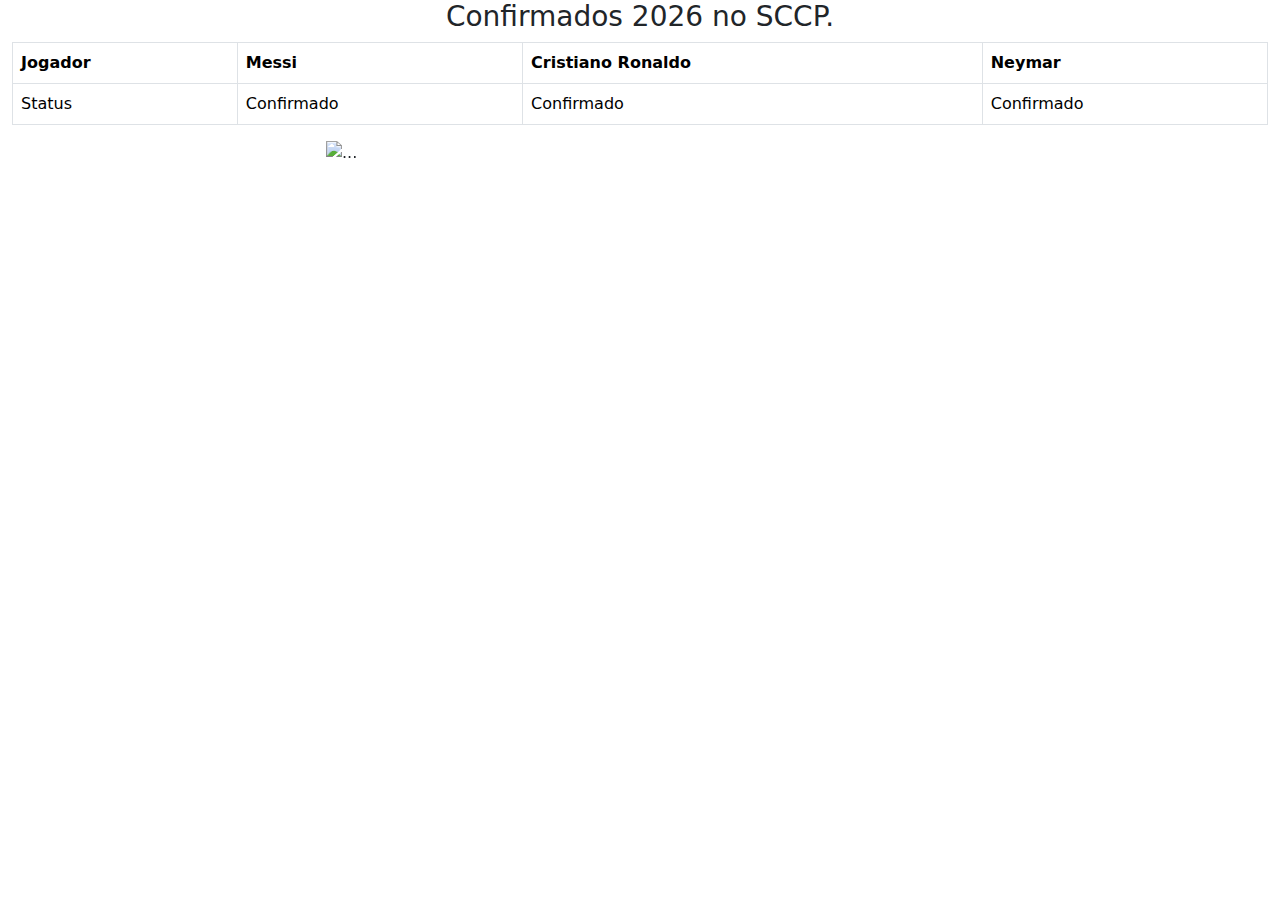
==== index.html @ 8314396e "Add files via upload" ====
<!DOCTYPE html>
<html lang="pt-br">
<head>

    <link href="https://cdn.jsdelivr.net/npm/bootstrap@5.3.3/dist/css/bootstrap.min.css" rel="stylesheet" integrity="sha384-QWTKZyjpPEjISv5WaRU9OFeRpok6YctnYmDr5pNlyT2bRjXh0JMhjY6hW+ALEwIH" crossorigin="anonymous">
    <meta charset="UTF-8">
    <meta name="viewport" content="width=device-width, initial-scale=1.0">
    <title>Document</title>
</head>
<body>
    <div class="container-fluid">
	<div class="row">
		<div class="col-md-12">
			<h3 class="text-center">
				Confirmados 2026 no SCCP.
			</h3>
			<table class="table table-bordered">
				<thead>
					<tr>
						<th>
							Jogador
						</th>
						<th>
							Messi
						</th>
						<th>
							Cristiano Ronaldo
						</th>
						<th>
							Neymar
						</th>
					</tr>
				</thead>
				<tbody>
					<tr>
						<td>
							Status
						</td>
						<td>
							Confirmado
						</td>
						<td>
							Confirmado
						</td>
						<td>
							Confirmado
						</td>
					</tr>
				</tbody>
			</table>
			<div id="carouselExample" class="carousel slide w-50 m-auto">
                <div class="carousel-inner">
                  <div class="carousel-item active">
                    <img src="https://encrypted-tbn0.gstatic.com/images?q=tbn:ANd9GcTPX64jONe2ba1o2roMkYQHW4CB23AOY9Dk-A&s" class="d-block w-100" alt="...">
                  </div>
                  <div class="carousel-item">
                    <img src="https://encrypted-tbn0.gstatic.com/images?q=tbn:ANd9GcTpla7EgkG-Jj8nZzpoEBomzWZLMeTV3qOcuw&s" class="d-block w-100" alt="...">
                  </div>
                  <div class="carousel-item">
                    <img src="https://i.pinimg.com/736x/9a/7e/d6/9a7ed66c61fd9ebe7ef425a69ff0ffc4.jpg" class="d-block w-100" alt="...">
                  </div>
                </div>
                <button class="carousel-control-prev" type="button" data-bs-target="#carouselExample" data-bs-slide="prev">
                  <span class="carousel-control-prev-icon" aria-hidden="true"></span>
                  <span class="visually-hidden">Previous</span>
                </button>
                <button class="carousel-control-next" type="button" data-bs-target="#carouselExample" data-bs-slide="next">
                  <span class="carousel-control-next-icon" aria-hidden="true"></span>
                  <span class="visually-hidden">Next</span>
                </button>
              </div>
		</div>
	</div>
</div>
<script src="https://cdn.jsdelivr.net/npm/@popperjs/core@2.10.2/dist/umd/popper.min.js" integrity="sha384-7+zCNj/IqJ95wo16oMtfsKbZ9ccEh31eOz1HGyDuCQ6wgnyJNSYdrPa03rtR1zdB" crossorigin="anonymous"></script>
<script src="https://cdn.jsdelivr.net/npm/bootstrap@5.1.3/dist/js/bootstrap.min.js" integrity="sha384-QJHtvGhmr9XOIpI6YVutG+2QOK9T+ZnN4kzFN1RtK3zEFEIsxhlmWl5/YESvpZ13" crossorigin="anonymous"></script>
<script src="https://cdn.jsdelivr.net/npm/bootstrap@5.1.3/dist/js/bootstrap.bundle.min.js" integrity="sha384-ka7Sk0Gln4gmtz2MlQnikT1wXgYsOg+OMhuP+IlRH9sENBO0LRn5q+8nbTov4+1p" crossorigin="anonymous"></script>
</body>
</html>
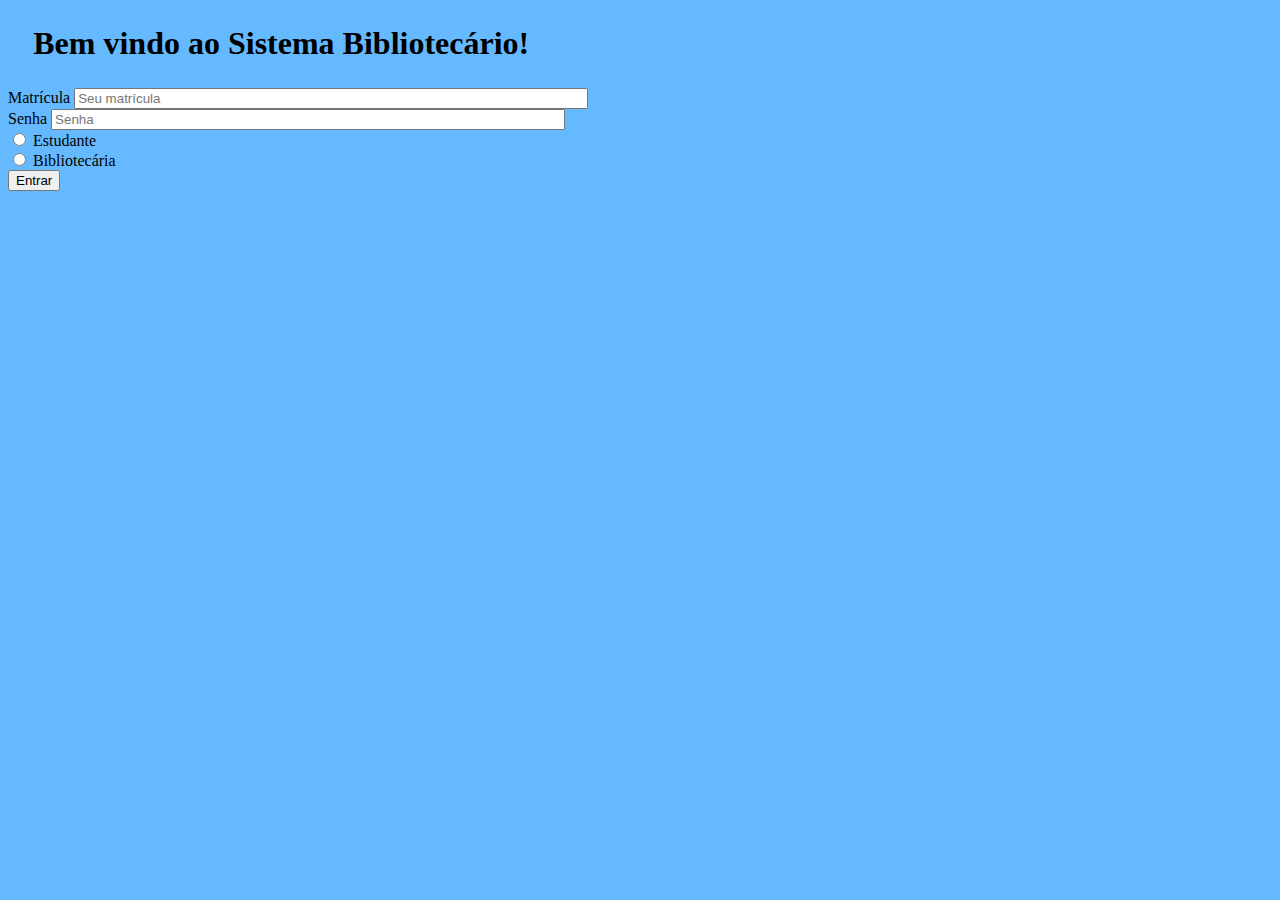
==== commit a6c3c869: "Add files via upload" ====
--- a/index.html
+++ b/index.html
@@ -1,79 +1,52 @@
 <!DOCTYPE html>
 <html lang="pt-br">
 <head>
-
-    <link href="https://cdn.jsdelivr.net/npm/bootstrap@5.3.3/dist/css/bootstrap.min.css" rel="stylesheet" integrity="sha384-QWTKZyjpPEjISv5WaRU9OFeRpok6YctnYmDr5pNlyT2bRjXh0JMhjY6hW+ALEwIH" crossorigin="anonymous">
     <meta charset="UTF-8">
     <meta name="viewport" content="width=device-width, initial-scale=1.0">
-    <title>Document</title>
+
+	<link rel="stylesheet" href="https://stackpath.bootstrapcdn.com/bootstrap/4.1.3/css/bootstrap.min.css" 
+	integrity="sha384-MCw98/SFnGE8fJT3GXwEOngsV7Zt27NXFoaoApmYm81iuXoPkFOJwJ8ERdknLPMO" 
+	crossorigin="anonymous">
+	<script src="https://code.jquery.com/jquery-3.3.1.slim.min.js" 
+	integrity="sha384-q8i/X+965DzO0rT7abK41JStQIAqVgRVzpbzo5smXKp4YfRvH+8abtTE1Pi6jizo" 
+	crossorigin="anonymous"></script>
+	<script src="https://cdnjs.cloudflare.com/ajax/libs/popper.js/1.14.3/umd/popper.min.js" 
+	integrity="sha384-ZMP7rVo3mIykV+2+9J3UJ46jBk0WLaUAdn689aCwoqbBJiSnjAK/l8WvCWPIPm49" 
+	crossorigin="anonymous"></script>
+	<script src="https://stackpath.bootstrapcdn.com/bootstrap/4.1.3/js/bootstrap.min.js" 
+	integrity="sha384-ChfqqxuZUCnJSK3+MXmPNIyE6ZbWh2IMqE241rYiqJxyMiZ6OW/JmZQ5stwEULTy" 
+	crossorigin="anonymous"></script>
+    <link rel="stylesheet" href="login.css">
+	<script src="login.js"></script>
+
+	<title>SAEP</title>
 </head>
 <body>
-    <div class="container-fluid">
-	<div class="row">
-		<div class="col-md-12">
-			<h3 class="text-center">
-				Confirmados 2026 no SCCP.
-			</h3>
-			<table class="table table-bordered">
-				<thead>
-					<tr>
-						<th>
-							Jogador
-						</th>
-						<th>
-							Messi
-						</th>
-						<th>
-							Cristiano Ronaldo
-						</th>
-						<th>
-							Neymar
-						</th>
-					</tr>
-				</thead>
-				<tbody>
-					<tr>
-						<td>
-							Status
-						</td>
-						<td>
-							Confirmado
-						</td>
-						<td>
-							Confirmado
-						</td>
-						<td>
-							Confirmado
-						</td>
-					</tr>
-				</tbody>
-			</table>
-			<div id="carouselExample" class="carousel slide w-50 m-auto">
-                <div class="carousel-inner">
-                  <div class="carousel-item active">
-                    <img src="https://encrypted-tbn0.gstatic.com/images?q=tbn:ANd9GcTPX64jONe2ba1o2roMkYQHW4CB23AOY9Dk-A&s" class="d-block w-100" alt="...">
-                  </div>
-                  <div class="carousel-item">
-                    <img src="https://encrypted-tbn0.gstatic.com/images?q=tbn:ANd9GcTpla7EgkG-Jj8nZzpoEBomzWZLMeTV3qOcuw&s" class="d-block w-100" alt="...">
-                  </div>
-                  <div class="carousel-item">
-                    <img src="https://i.pinimg.com/736x/9a/7e/d6/9a7ed66c61fd9ebe7ef425a69ff0ffc4.jpg" class="d-block w-100" alt="...">
-                  </div>
-                </div>
-                <button class="carousel-control-prev" type="button" data-bs-target="#carouselExample" data-bs-slide="prev">
-                  <span class="carousel-control-prev-icon" aria-hidden="true"></span>
-                  <span class="visually-hidden">Previous</span>
-                </button>
-                <button class="carousel-control-next" type="button" data-bs-target="#carouselExample" data-bs-slide="next">
-                  <span class="carousel-control-next-icon" aria-hidden="true"></span>
-                  <span class="visually-hidden">Next</span>
-                </button>
-              </div>
+	<div class="page-header">
+		<h1 class="title">
+			Bem vindo ao Sistema Bibliotecário!
+		</h1>
+	</div>
+	<form>
+		<div class="col text-center">
+			<form>
+				<div class="form-group">
+				  <label for="exampleInputEmail1">Matrícula</label>
+				  <input type="text" class="form-control" id="exampleInputEmail1" aria-describedby="emailHelp" placeholder="Seu matrícula">
+				</div>
+				<div class="form-group">
+				  <label for="exampleInputPassword1">Senha</label>
+				  <input type="password" class="form-control" id="exampleInputPassword1" placeholder="Senha">
+				</div>
+				<div class="form-group form-check">
+				  <input type="radio" name="radio" class="form-check-input" id="estudante">
+				  <label class="form-check-label" for="exampleCheck1">Estudante</label>
+				  <br>
+				  <input type="radio" name="radio" class="form-check-input" id="bibliotecaria">
+				  <label class="form-check-label" for="exampleCheck1">Bibliotecária</label>
+				</div>
+				<button type="button" class="btn btn-primary" onclick="redirecionar()">Entrar</button>
+			</form>
 		</div>
-	</div>
-</div>
-<script src="https://cdn.jsdelivr.net/npm/@popperjs/core@2.10.2/dist/umd/popper.min.js" integrity="sha384-7+zCNj/IqJ95wo16oMtfsKbZ9ccEh31eOz1HGyDuCQ6wgnyJNSYdrPa03rtR1zdB" crossorigin="anonymous"></script>
-<script src="https://cdn.jsdelivr.net/npm/bootstrap@5.1.3/dist/js/bootstrap.min.js" integrity="sha384-QJHtvGhmr9XOIpI6YVutG+2QOK9T+ZnN4kzFN1RtK3zEFEIsxhlmWl5/YESvpZ13" crossorigin="anonymous"></script>
-<script src="https://cdn.jsdelivr.net/npm/bootstrap@5.1.3/dist/js/bootstrap.bundle.min.js" integrity="sha384-ka7Sk0Gln4gmtz2MlQnikT1wXgYsOg+OMhuP+IlRH9sENBO0LRn5q+8nbTov4+1p" crossorigin="anonymous"></script>
 </body>
 </html>--- a/login.css
+++ b/login.css
@@ -0,0 +1,30 @@
+body{
+    background-color: rgb(101, 186, 255);
+}
+
+.title{
+    margin: 2%;
+}
+
+.form-control{
+    width: 40% !important;
+    justify-content: center;
+    align-items: center;
+    margin: auto;
+}
+
+.welcome{
+    margin-top: 2%;
+    text-align: center;
+}
+
+.nav-item{
+    background-color: rgb(101, 137, 255);
+}
+
+.nav-link{
+    border-style: solid;
+    border-width: 1px;
+    border-color: black;
+    color: black;
+}